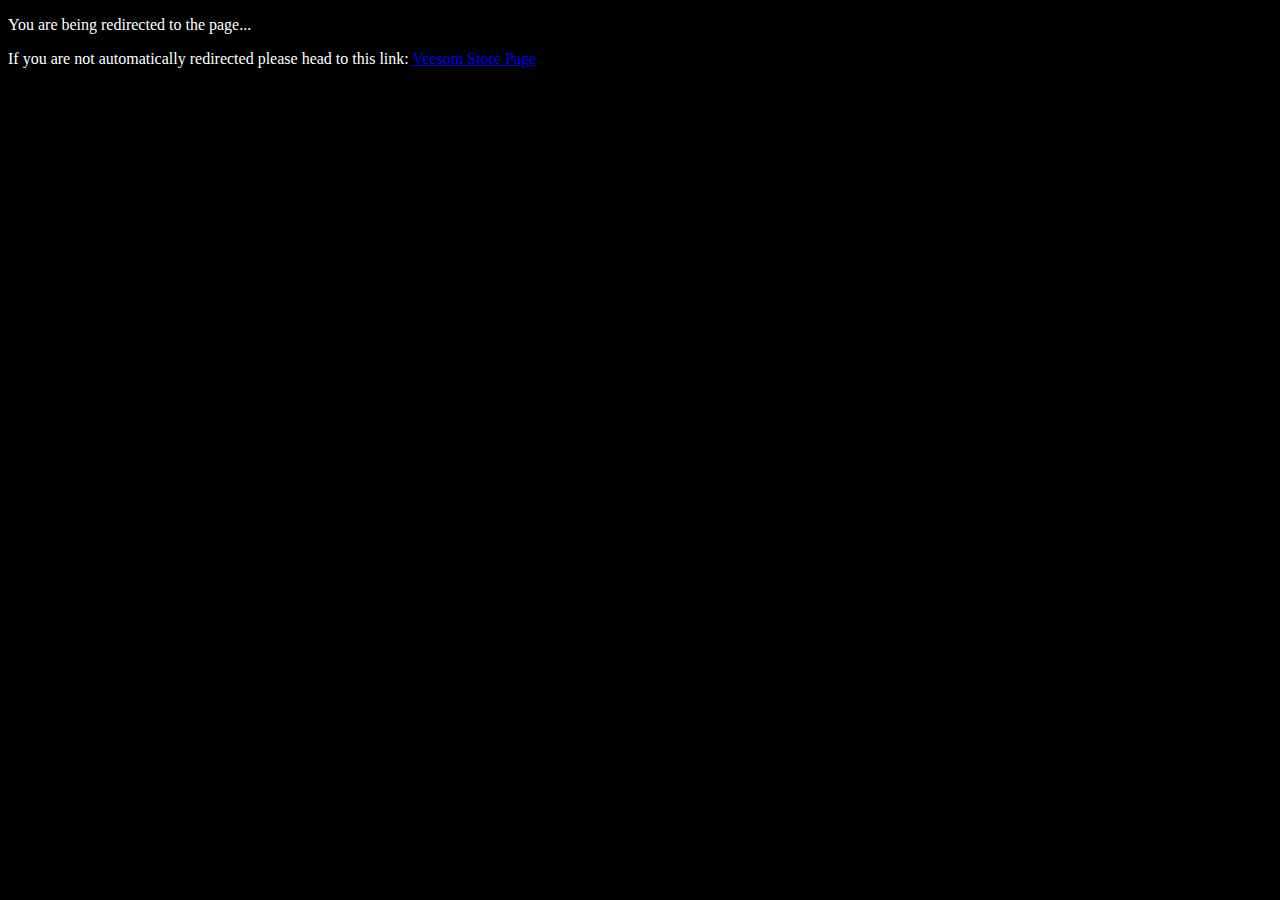
==== veesom.html @ acf169bc "added veesom redirect" ====
<!DOCTYPE html>
<html>
   <head>
      <title>Veesom Sticker Store</title>
      <meta http-equiv = "refresh" content = "2; url = https://shop.sango.gg/collections/veesom" />
   </head>
   <body style="background-color: black; color: white;">
      <p>You are being redirected to the page...</p>
      <p>If you are not automatically redirected please head to this link: <a href="https://shop.sango.gg/collections/veesom">Veesom Store Page</a></p>
   </body>
</html>
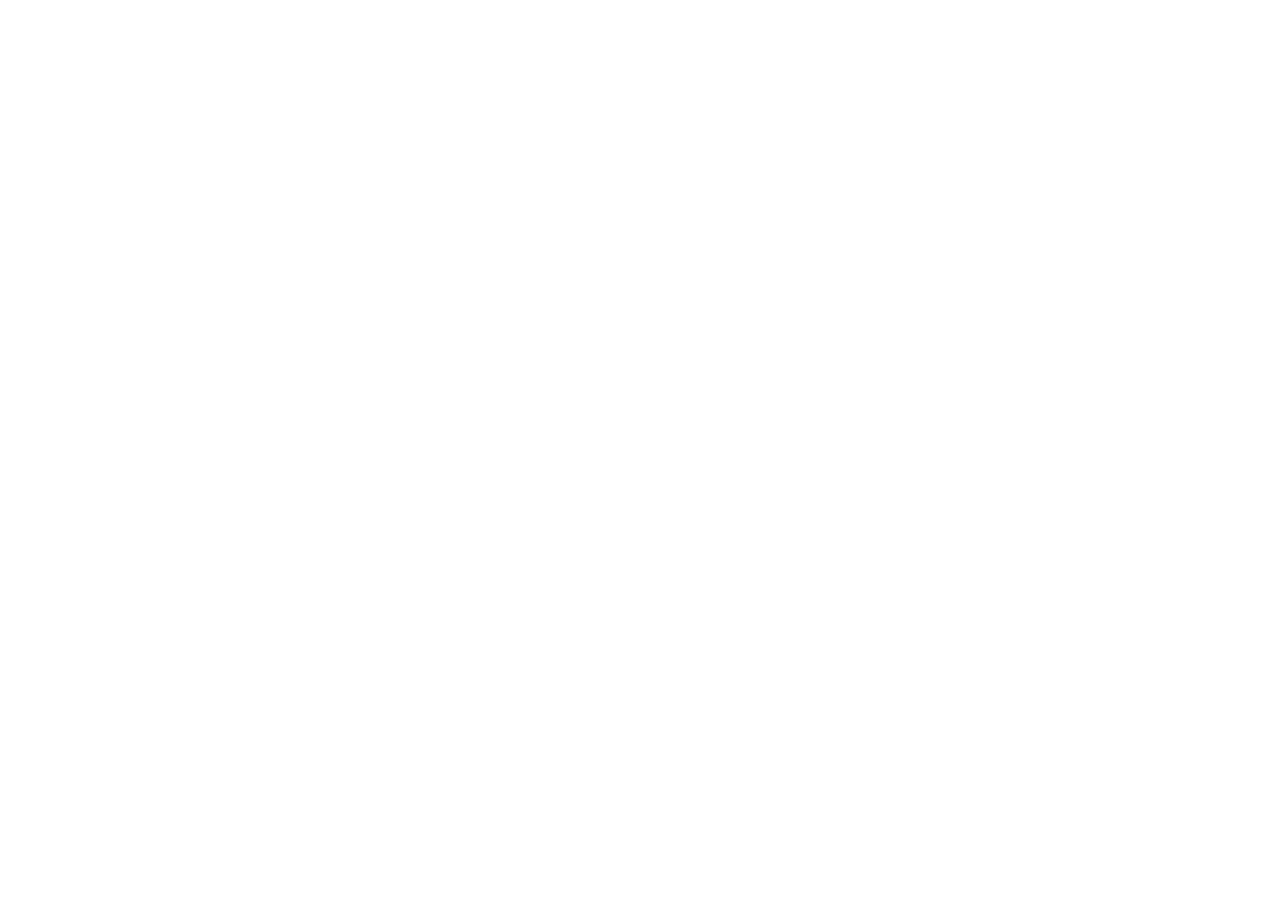
==== commit 3533bd50: "changed location of files" ====
--- a/veesom.html
+++ b/veesom.html
@@ -2,7 +2,7 @@
 <html>
    <head>
       <title>Veesom Sticker Store</title>
-      <meta http-equiv = "refresh" content = "2; url = https://shop.sango.gg/collections/veesom" />
+      <meta http-equiv = "refresh" content = "0; url = https://shop.sango.gg/collections/veesom" />
    </head>
    <body style="background-color: black; color: white;">
       <p>You are being redirected to the page...</p>
